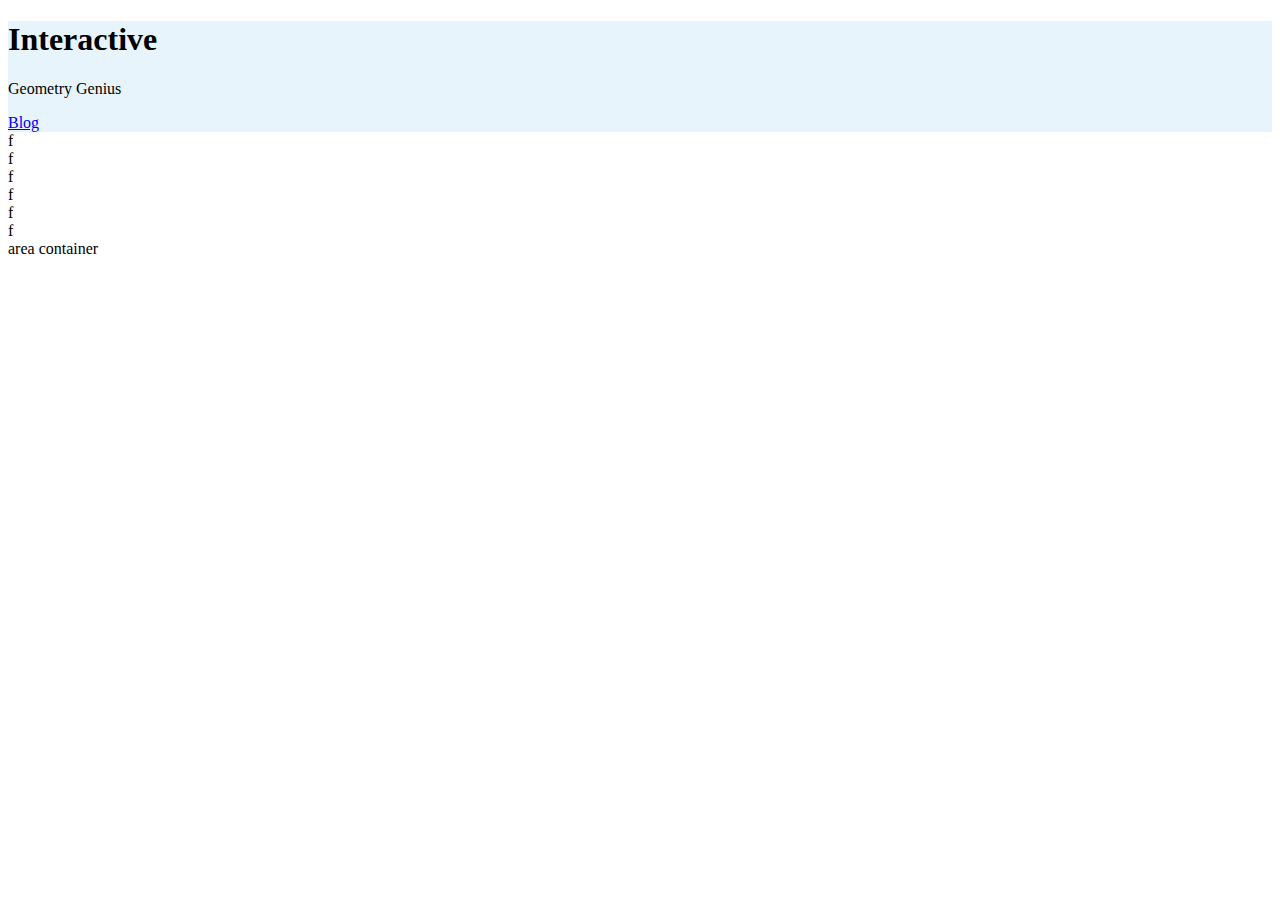
==== index.html @ 3a05bf35 "first commit" ====
<!DOCTYPE html>
<html lang="en">

<head>
    <meta charset="UTF-8">
    <meta http-equiv="X-UA-Compatible" content="IE=edge">
    <meta name="viewport" content="width=device-width, initial-scale=1.0">
    <!-- css link  -->
    <link rel="stylesheet" href="css/style.css">
    <!-- bootstrap cdn  -->
    <link href="https://cdn.jsdelivr.net/npm/bootstrap@5.3.0-alpha1/dist/css/bootstrap.min.css" rel="stylesheet"
        integrity="sha384-GLhlTQ8iRABdZLl6O3oVMWSktQOp6b7In1Zl3/Jr59b6EGGoI1aFkw7cmDA6j6gD" crossorigin="anonymous">
    <title>Geometric Genius</title>
</head>

<body>
    <div class="container">
        <header class="d-flex justify-content-between header-color px-4 align-items-center mt-3 py-2 rounded">
            <div class="left-side">
                <h1 class="fs-3 fw-bold mt-2">Interactive</h1>
                <p>Geometry Genius</p>
            </div>
            <div class="right-side">
                <a href="blog.html" class="btn btn-primary">Blog</a>
            </div>
        </header>
        <main class=" text-center mt-5">
            <div class="row">
                <div class="col-md-9">
                    <div class="row row-cols-md-3 g-0">
                        <div class="col bg-success">f</div>
                        <div class="col bg-danger">f</div>
                        <div class="col bg-primary">f</div>
                        <div class="col bg-success">f</div>
                        <div class="col bg-danger">f</div>
                        <div class="col bg-primary">f</div>
                    </div>
                </div>
                <div class="col-md-3">
                    <div class="col bg-dark">area container</div>
                </div>
            </div>

        </main>
    </div>
    <!-- javascript link  -->
    <script src="js/app.js"></script>
    <!-- bootstrap cdn  -->
    <script src="https://cdn.jsdelivr.net/npm/bootstrap@5.3.0-alpha1/dist/js/bootstrap.bundle.min.js"
        integrity="sha384-w76AqPfDkMBDXo30jS1Sgez6pr3x5MlQ1ZAGC+nuZB+EYdgRZgiwxhTBTkF7CXvN"
        crossorigin="anonymous"></script>

</body>

</html>
---- css/style.css ----
.header-color {
    background: rgba(16, 144, 216, 0.1);
}
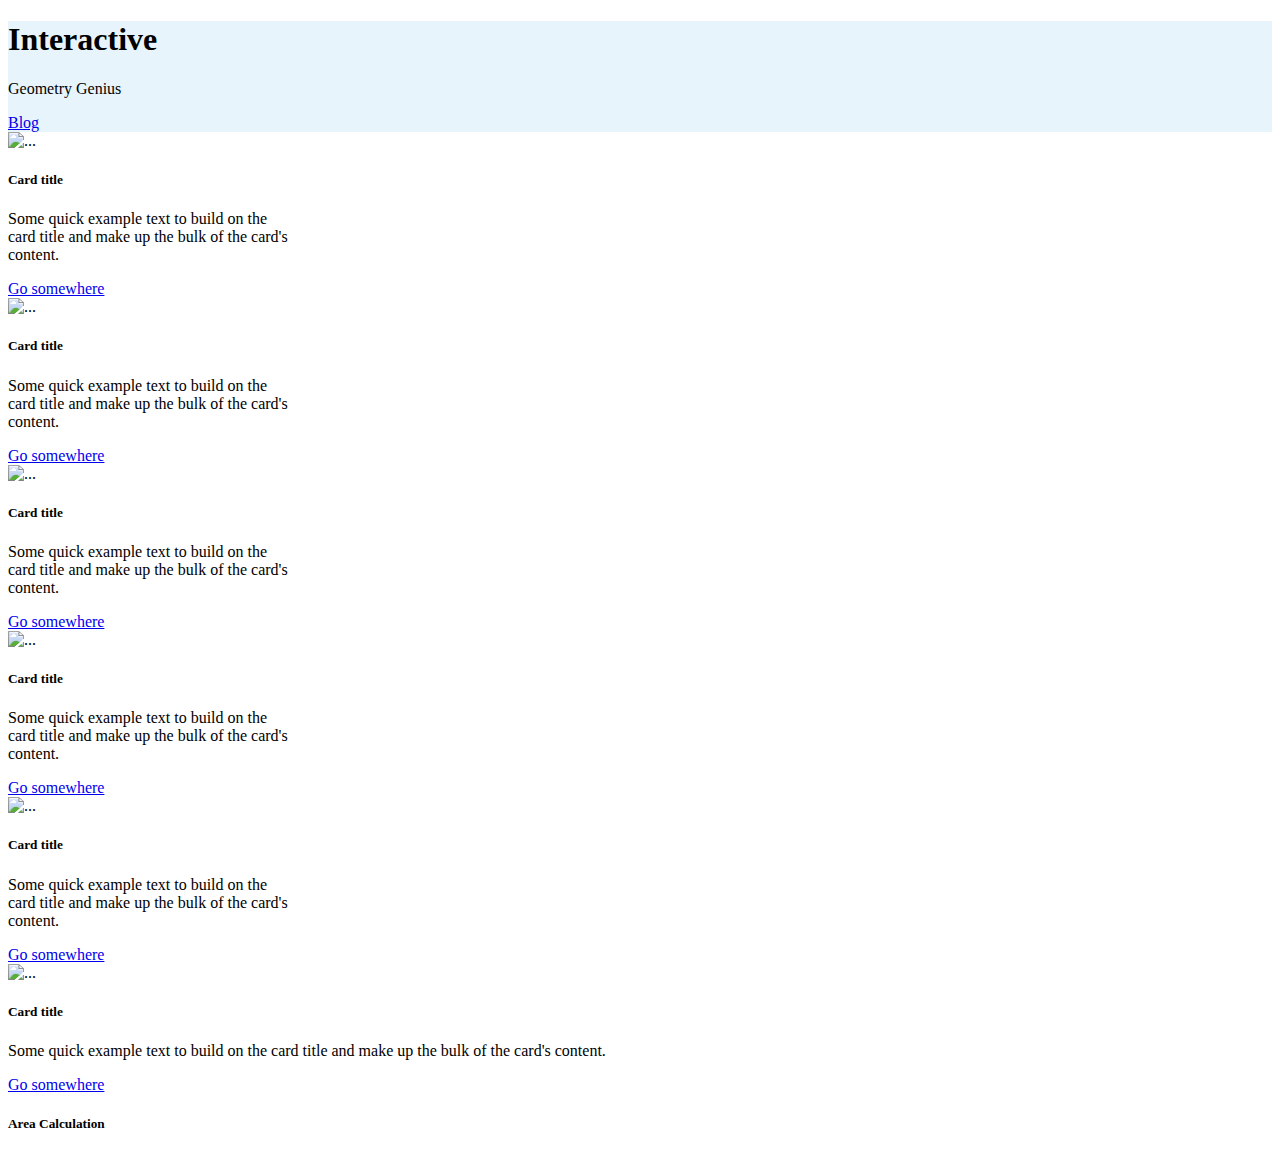
==== commit 49072466: "half design complete" ====
--- a/index.html
+++ b/index.html
@@ -24,23 +24,87 @@
                 <a href="blog.html" class="btn btn-primary">Blog</a>
             </div>
         </header>
+        <!-- main section started  -->
         <main class=" text-center mt-5">
-            <div class="row">
+            <div class="row g-0">
                 <div class="col-md-9">
-                    <div class="row row-cols-md-3 g-0">
-                        <div class="col bg-success">f</div>
-                        <div class="col bg-danger">f</div>
-                        <div class="col bg-primary">f</div>
-                        <div class="col bg-success">f</div>
-                        <div class="col bg-danger">f</div>
-                        <div class="col bg-primary">f</div>
+                    <div class="row row-cols-1 row-cols-sm-2 row-cols-md-3 g-0">
+                        <div class="col">
+                            <div class="card" style="width: 18rem;">
+                                <img src="..." class="card-img-top" alt="...">
+                                <div class="card-body">
+                                    <h5 class="card-title">Card title</h5>
+                                    <p class="card-text">Some quick example text to build on the card title and make up
+                                        the bulk of the card's content.</p>
+                                    <a href="#" class="btn btn-primary">Go somewhere</a>
+                                </div>
+                            </div>
+                        </div>
+                        <div class="col ">
+                            <div class="card" style="width: 18rem;">
+                                <img src="..." class="card-img-top" alt="...">
+                                <div class="card-body">
+                                    <h5 class="card-title">Card title</h5>
+                                    <p class="card-text">Some quick example text to build on the card title and make up
+                                        the bulk of the card's content.</p>
+                                    <a href="#" class="btn btn-primary">Go somewhere</a>
+                                </div>
+                            </div>
+                        </div>
+                        <div class="col ">
+                            <div class="card" style="width: 18rem;">
+                                <img src="..." class="card-img-top" alt="...">
+                                <div class="card-body">
+                                    <h5 class="card-title">Card title</h5>
+                                    <p class="card-text">Some quick example text to build on the card title and make up
+                                        the bulk of the card's content.</p>
+                                    <a href="#" class="btn btn-primary">Go somewhere</a>
+                                </div>
+                            </div>
+                        </div>
+                        <div class="col ">
+                            <div class="card" style="width: 18rem;">
+                                <img src="..." class="card-img-top" alt="...">
+                                <div class="card-body">
+                                    <h5 class="card-title">Card title</h5>
+                                    <p class="card-text">Some quick example text to build on the card title and make up
+                                        the bulk of the card's content.</p>
+                                    <a href="#" class="btn btn-primary">Go somewhere</a>
+                                </div>
+                            </div>
+                        </div>
+                        <div class="col ">
+                            <div class="card" style="width: 18rem;">
+                                <img src="..." class="card-img-top" alt="...">
+                                <div class="card-body">
+                                    <h5 class="card-title">Card title</h5>
+                                    <p class="card-text">Some quick example text to build on the card title and make up
+                                        the bulk of the card's content.</p>
+                                    <a href="#" class="btn btn-primary">Go somewhere</a>
+                                </div>
+                            </div>
+                        </div>
+                        <div class="col my-4">
+                            <div class="card">
+                                <img src="..." class="card-img-top" alt="...">
+                                <div class="card-body">
+                                    <h5 class="card-title">Card title</h5>
+                                    <p class="card-text">Some quick example text to build on the card title and make up
+                                        the bulk of the card's content.</p>
+                                    <a href="#" class="btn btn-primary">Go somewhere</a>
+                                </div>
+                            </div>
+                        </div>
                     </div>
                 </div>
-                <div class="col-md-3">
-                    <div class="col bg-dark">area container</div>
+                <div class="col-md-3 g-0 mb-5">
+                    <div class="card">
+                        <div class="card-body">
+                            <h5 class="card-title text-decoration-underline">Area Calculation</h5>
+                        </div>
+                    </div>
                 </div>
             </div>
-
         </main>
     </div>
     <!-- javascript link  -->
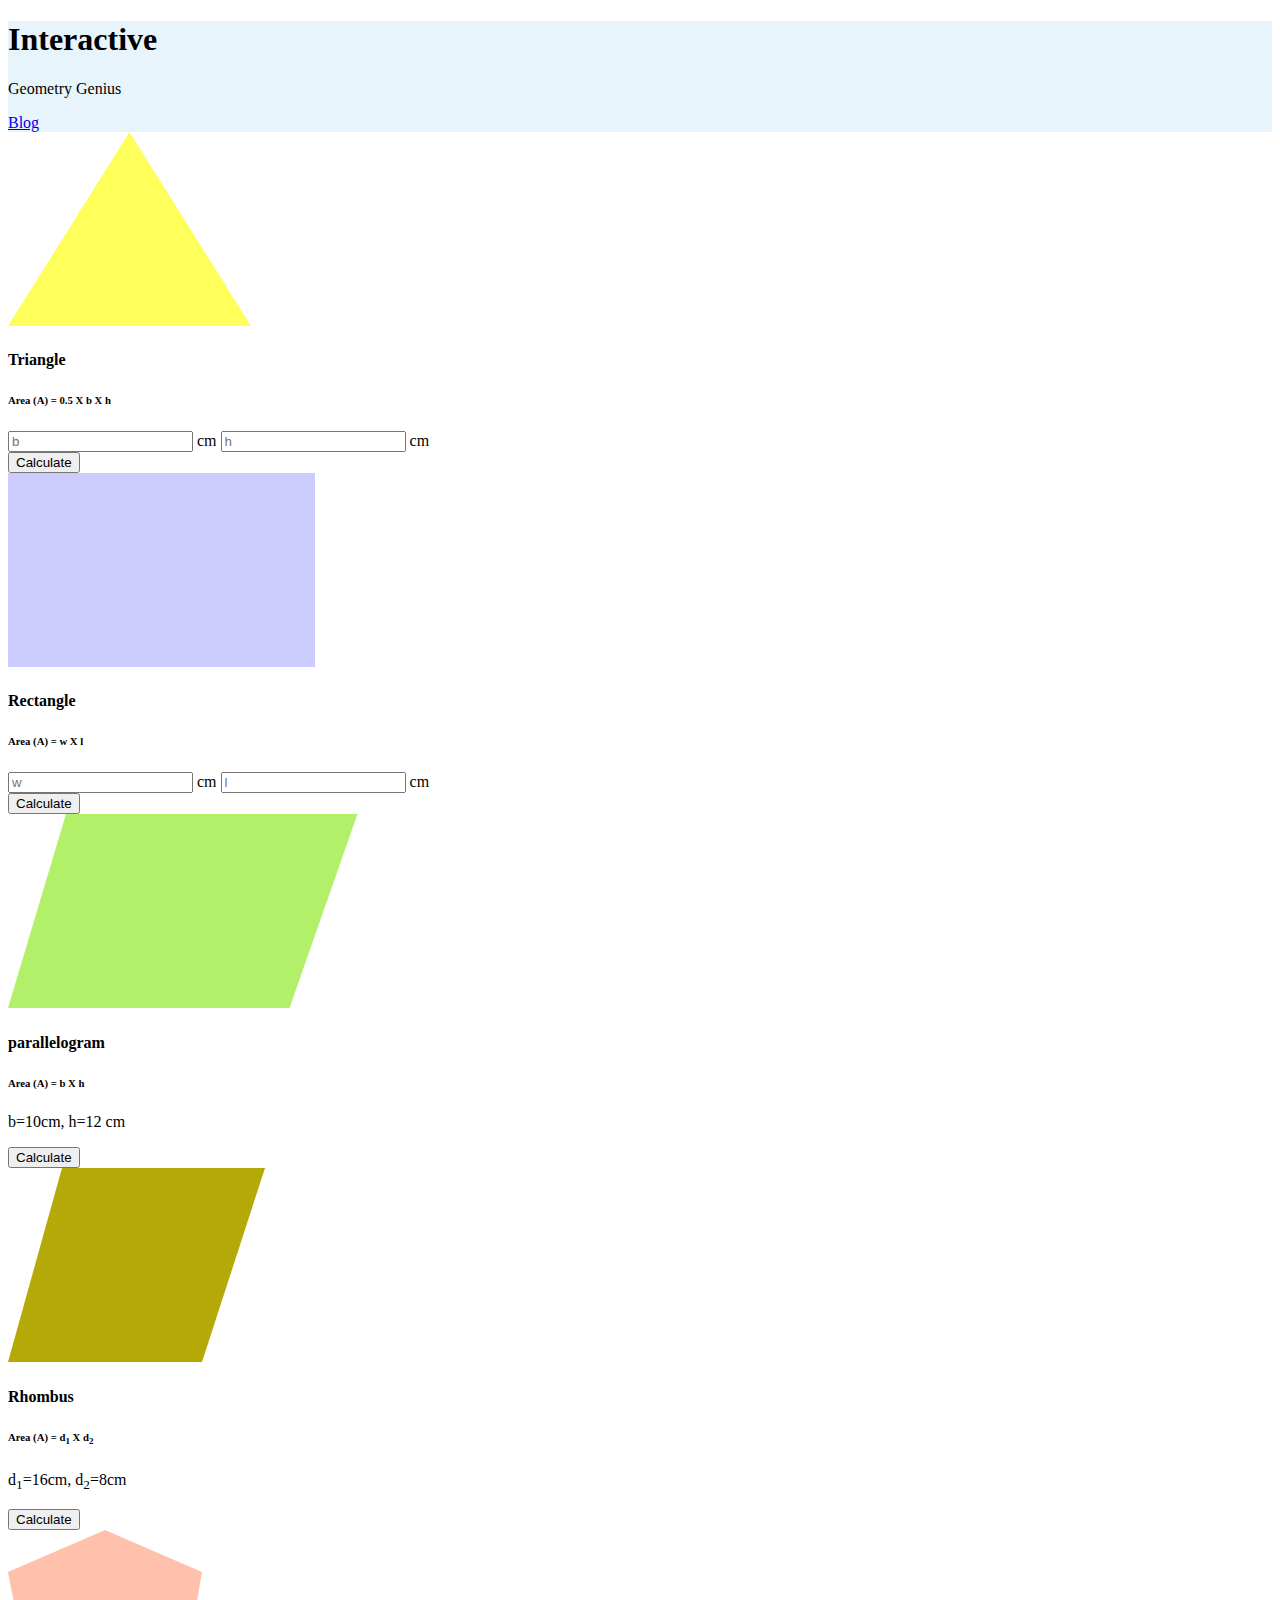
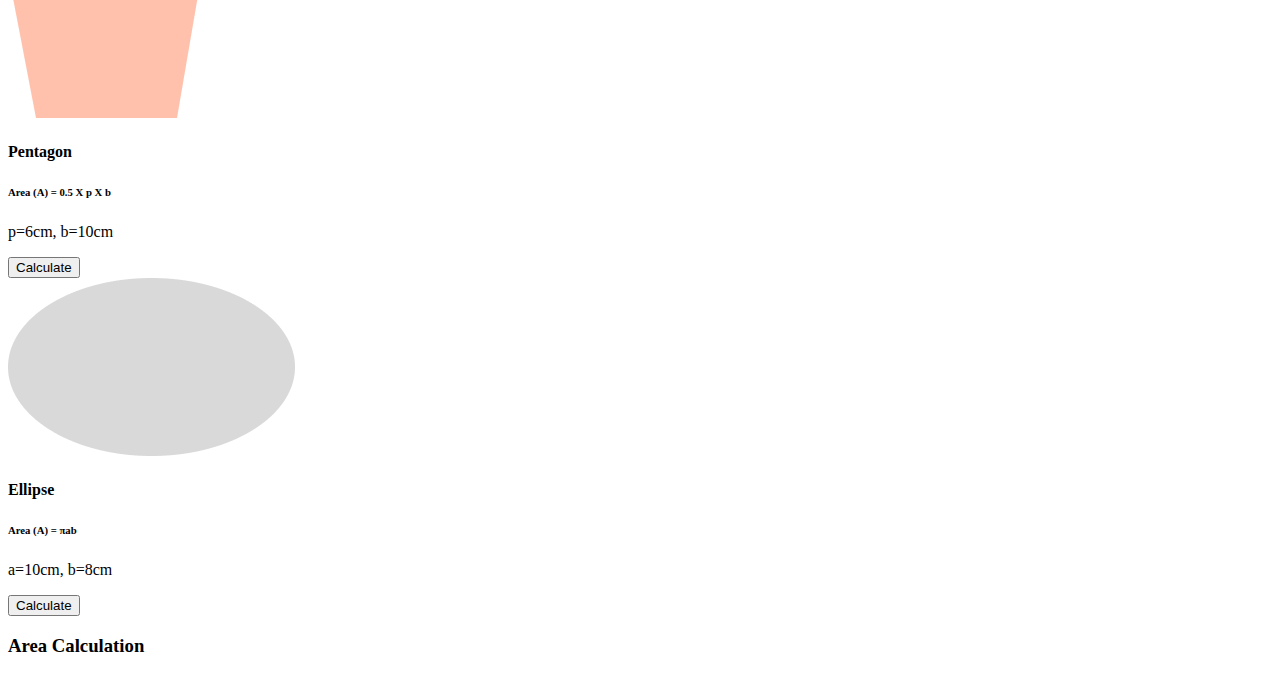
==== commit c0181900: "index file done" ====
--- a/index.html
+++ b/index.html
@@ -25,87 +25,120 @@
             </div>
         </header>
         <!-- main section started  -->
-        <main class=" text-center mt-5">
-            <div class="row g-0">
-                <div class="col-md-9">
-                    <div class="row row-cols-1 row-cols-sm-2 row-cols-md-3 g-0">
+        <!-- Main Section -->
+        <main class="container">
+            <div class="py-5">
+                <div class="d-flex flex-column flex-md-row">
+                    <div class="row row-cols-1 row-cols-md-3 g-4 custom-card-group-width mb-3">
                         <div class="col">
-                            <div class="card" style="width: 18rem;">
-                                <img src="..." class="card-img-top" alt="...">
-                                <div class="card-body">
-                                    <h5 class="card-title">Card title</h5>
-                                    <p class="card-text">Some quick example text to build on the card title and make up
-                                        the bulk of the card's content.</p>
-                                    <a href="#" class="btn btn-primary">Go somewhere</a>
+                            <!-- Triangle -->
+                            <div class="card h-100" id="background1" onmouseenter="changeStyle1()">
+                                <img src="images/triangle.png" class="card-img img-fluid mx-auto pt-5 px-5 pb-3"
+                                    alt="triangle">
+                                <div class="card-body text-center">
+                                    <h4 class="card-title" id="first-name">Triangle</h4>
+                                    <h6>Area (A) = 0.5 X b X h</h6>
+                                    <div class="d-flex justify-content-center py-3">
+                                        <input type="number" name="" id="triangle-base" placeholder="b"
+                                            class="w-25 border-0 input-bg rounded px-2 py-1 mx-2"> <span>cm</span>
+                                        <input type="number" name="" id="triangle-height" placeholder="h"
+                                            class="w-25 border-0 input-bg rounded px-2 py-1 mx-2"> <span>cm</span>
+                                    </div>
+                                    <button class="btn btn-primary text-center w-75" id="first-card">Calculate</button>
                                 </div>
                             </div>
                         </div>
-                        <div class="col ">
-                            <div class="card" style="width: 18rem;">
-                                <img src="..." class="card-img-top" alt="...">
-                                <div class="card-body">
-                                    <h5 class="card-title">Card title</h5>
-                                    <p class="card-text">Some quick example text to build on the card title and make up
-                                        the bulk of the card's content.</p>
-                                    <a href="#" class="btn btn-primary">Go somewhere</a>
+                        <div class="col">
+                            <!-- Rectangle -->
+                            <div class="card h-100" id="background2" onmouseenter="changeStyle2()">
+                                <img src="images/rectangle.png" class="card-img img-fluid mx-auto pt-5 px-5 pb-3"
+                                    alt="triangle">
+                                <div class="card-body text-center">
+                                    <h4 class="card-title" id="second-name">Rectangle</h4>
+                                    <h6>Area (A) = w X l</h6>
+                                    <div class="d-flex justify-content-center py-3">
+                                        <input type="number" name="" id="rectangle-base" placeholder="w"
+                                            class="w-25 border-0 input-bg rounded px-2 py-1 mx-2"> <span>cm</span>
+                                        <input type="number" name="" id="rectangle-height" placeholder="l"
+                                            class="w-25 border-0 input-bg rounded px-2 py-1 mx-2"> <span>cm</span>
+                                    </div>
+                                    <button id="second-card" class="btn btn-primary text-center w-75">Calculate</button>
                                 </div>
                             </div>
                         </div>
-                        <div class="col ">
-                            <div class="card" style="width: 18rem;">
-                                <img src="..." class="card-img-top" alt="...">
-                                <div class="card-body">
-                                    <h5 class="card-title">Card title</h5>
-                                    <p class="card-text">Some quick example text to build on the card title and make up
-                                        the bulk of the card's content.</p>
-                                    <a href="#" class="btn btn-primary">Go somewhere</a>
+                        <div class="col">
+                            <!-- Parallelogram -->
+                            <div class="card h-100" id="background3" onmouseenter="changeStyle3()">
+                                <img src="images/parallelogram.png" class="card-img img-fluid mx-auto pt-5 px-5 pb-3"
+                                    alt="triangle">
+                                <div class="card-body text-center">
+                                    <h4 class="card-title" id="third-name">parallelogram</h4>
+                                    <h6>Area (A) = b X h</h6>
+                                    <p>b=<span id="parallelogram-base">10</span>cm, h=<span
+                                            id="parallelogram-height">12</span> cm</p>
+                                    <button id="third-card" class="btn btn-primary text-center w-75">Calculate</button>
                                 </div>
                             </div>
                         </div>
-                        <div class="col ">
-                            <div class="card" style="width: 18rem;">
-                                <img src="..." class="card-img-top" alt="...">
-                                <div class="card-body">
-                                    <h5 class="card-title">Card title</h5>
-                                    <p class="card-text">Some quick example text to build on the card title and make up
-                                        the bulk of the card's content.</p>
-                                    <a href="#" class="btn btn-primary">Go somewhere</a>
+                        <div class="col">
+                            <!-- Rhombus -->
+                            <div class="card h-100" id="background4" onmouseenter="changeStyle4()">
+                                <img src="images/rhombus.png" class="card-img img-fluid mx-auto pt-5 px-5 pb-3"
+                                    alt="triangle">
+                                <div class="card-body text-center">
+                                    <h4 class="card-title" id="fourth-name">Rhombus</h4>
+                                    <h6>Area (A) = d<sub>1</sub> X d<sub>2</sub></h6>
+                                    <p>d<sub>1</sub>=<span id="rhombus-base">16</span>cm, d<sub>2</sub>=<span
+                                            id="rhombus-height">8</span>cm</p>
+                                    <button id="fourth-card" class="btn btn-primary text-center w-75">Calculate</button>
                                 </div>
                             </div>
                         </div>
-                        <div class="col ">
-                            <div class="card" style="width: 18rem;">
-                                <img src="..." class="card-img-top" alt="...">
-                                <div class="card-body">
-                                    <h5 class="card-title">Card title</h5>
-                                    <p class="card-text">Some quick example text to build on the card title and make up
-                                        the bulk of the card's content.</p>
-                                    <a href="#" class="btn btn-primary">Go somewhere</a>
+                        <div class="col">
+                            <!-- Pentagon -->
+                            <div class="card h-100" id="background5" onmouseenter="changeStyle5()">
+                                <img src="images/pentagon.png" class="card-img img-fluid mx-auto pt-5 px-5 pb-3"
+                                    alt="triangle">
+                                <div class="card-body text-center">
+                                    <h4 class="card-title" id="fifth-name">Pentagon</h4>
+                                    <h6>Area (A) = 0.5 X p X b</h6>
+                                    <p>p=<span id="pentagon-base">6</span>cm, b=<span id="pentagon-height">10</span>cm
+                                    </p>
+                                    <button id="fifth-card" class="btn btn-primary text-center w-75">Calculate</button>
                                 </div>
                             </div>
                         </div>
-                        <div class="col my-4">
-                            <div class="card">
-                                <img src="..." class="card-img-top" alt="...">
-                                <div class="card-body">
-                                    <h5 class="card-title">Card title</h5>
-                                    <p class="card-text">Some quick example text to build on the card title and make up
-                                        the bulk of the card's content.</p>
-                                    <a href="#" class="btn btn-primary">Go somewhere</a>
+                        <div class="col">
+                            <!-- Ellipse -->
+                            <div class="card h-100" id="background6" onmouseenter="changeStyle6()">
+                                <img src="images/ellipse.png" class="card-img img-fluid mx-auto pt-5 px-5 pb-3"
+                                    alt="triangle">
+                                <div class="card-body text-center">
+                                    <h4 class="card-title" id="sixth-name">Ellipse</h4>
+                                    <h6>Area (A) = πab</h6>
+                                    <p>a=<span id="ellipse-base">10</span>cm, b=<span id="ellipse-height">8</span>cm</p>
+                                    <button id="sixth-card" class="btn btn-primary text-center w-75">Calculate</button>
                                 </div>
                             </div>
                         </div>
                     </div>
-                </div>
-                <div class="col-md-3 g-0 mb-5">
-                    <div class="card">
-                        <div class="card-body">
-                            <h5 class="card-title text-decoration-underline">Area Calculation</h5>
+                    <div class="card  ms-md-2 h-100 custom-calculation-width">
+                        <div class="card-body w-100">
+                            <h3 class="card-title text-center fs-5 text-decoration-underline">Area Calculation</h3>
+                            <div class="overflow-x-auto">
+                                <table class="table">
+                                    <tbody id="table-container">
+                                    </tbody>
+                                </table>
+                            </div>
                         </div>
                     </div>
                 </div>
             </div>
+
+
         </main>
+
     </div>
     <!-- javascript link  -->
     <script src="js/app.js"></script>
--- a/css/style.css
+++ b/css/style.css
@@ -1,3 +1,7 @@
 .header-color {
     background: rgba(16, 144, 216, 0.1);
+}
+
+.bg-input {
+    background: #F1F1F1 !important;
 }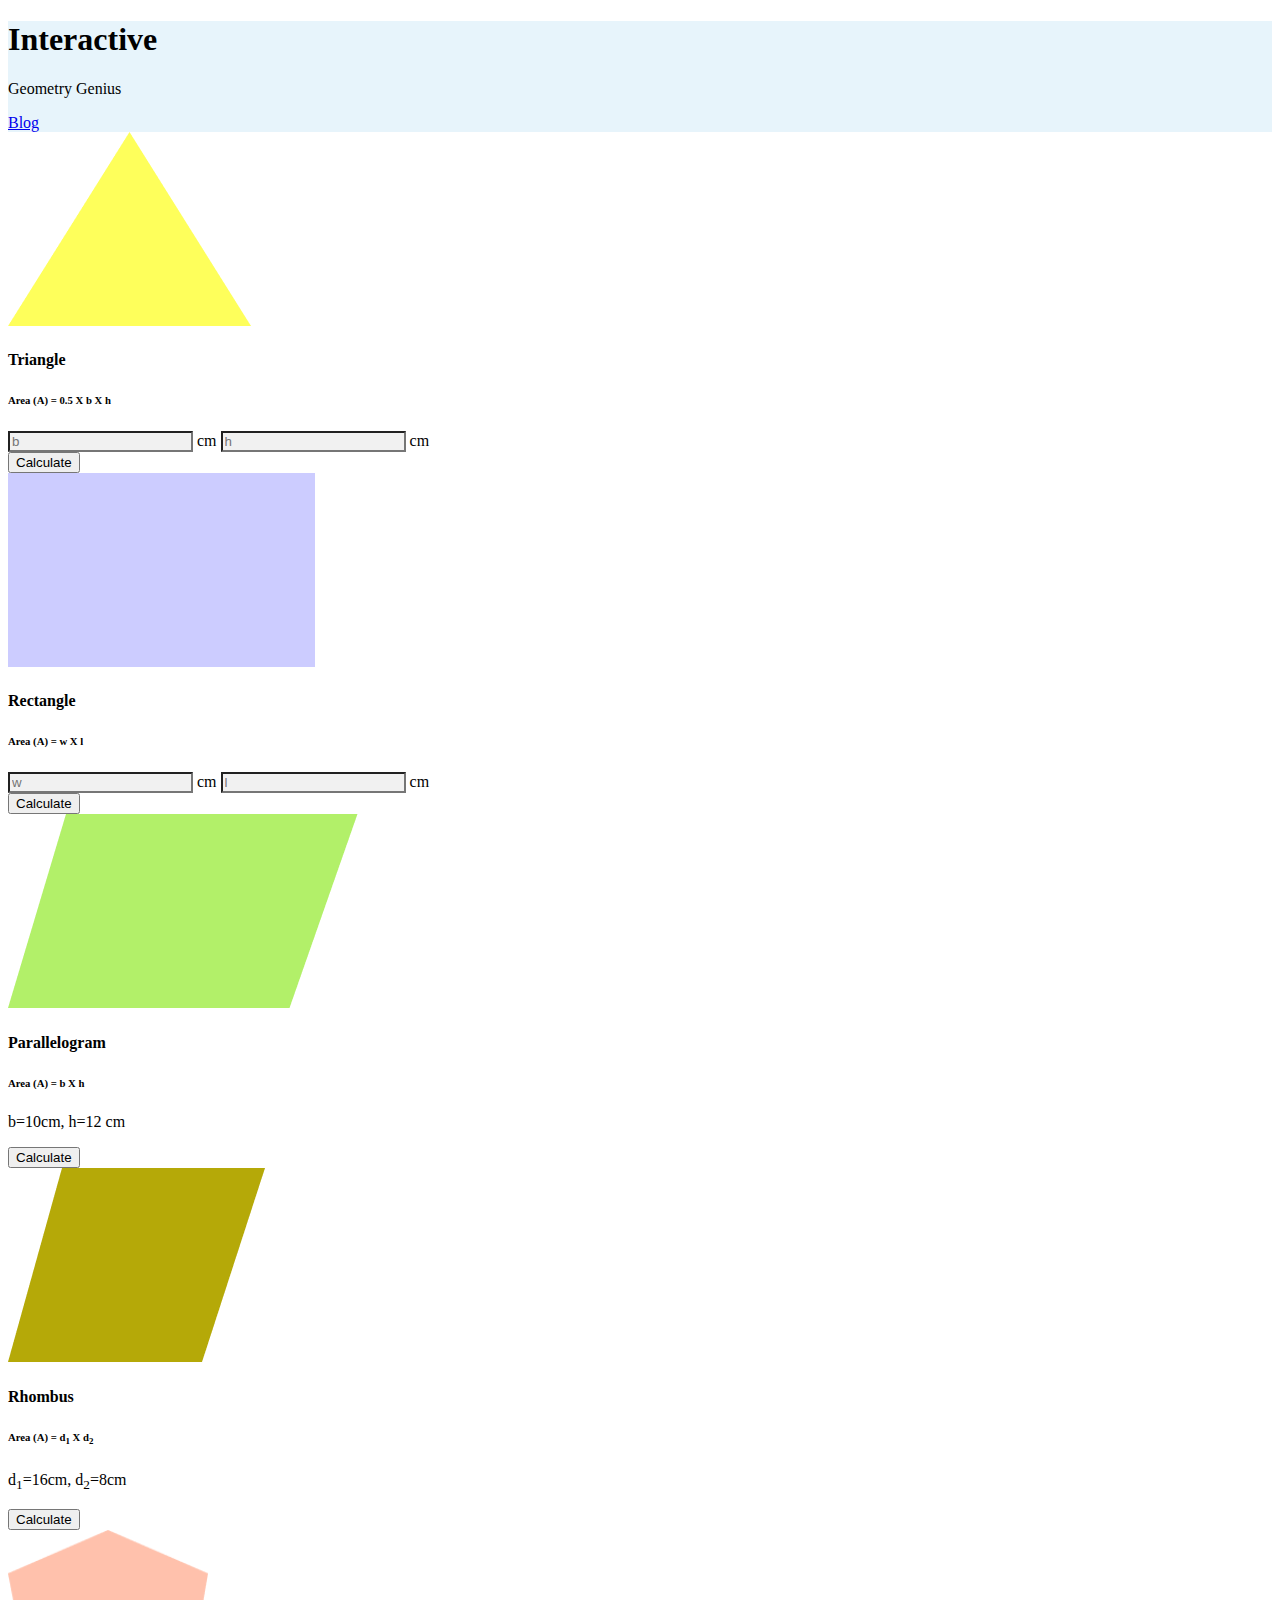
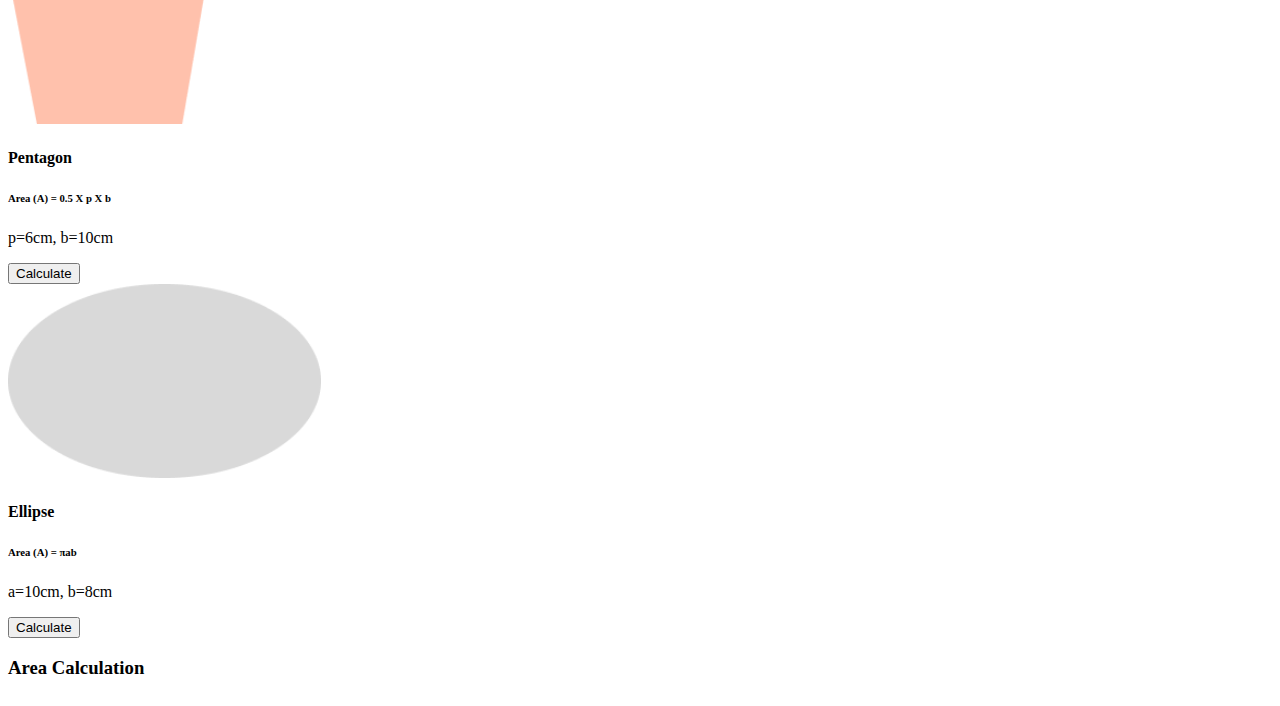
==== commit 2d6fee2c: "design solve" ====
--- a/index.html
+++ b/index.html
@@ -51,9 +51,9 @@
                         <div class="col">
                             <!-- Rectangle -->
                             <div class="card h-100" id="background2" onmouseenter="changeStyle2()">
-                                <img src="images/rectangle.png" class="card-img img-fluid mx-auto pt-5 px-5 pb-3"
+                                <img src="images/rectangle.png" class="card-img mt-3 img-fluid mx-auto pt-5 px-5 pb-3"
                                     alt="triangle">
-                                <div class="card-body text-center">
+                                <div class="mt-2 card-body text-center">
                                     <h4 class="card-title" id="second-name">Rectangle</h4>
                                     <h6>Area (A) = w X l</h6>
                                     <div class="d-flex justify-content-center py-3">
@@ -69,42 +69,45 @@
                         <div class="col">
                             <!-- Parallelogram -->
                             <div class="card h-100" id="background3" onmouseenter="changeStyle3()">
-                                <img src="images/parallelogram.png" class="card-img img-fluid mx-auto pt-5 px-5 pb-3"
-                                    alt="triangle">
-                                <div class="card-body text-center">
-                                    <h4 class="card-title" id="third-name">parallelogram</h4>
+                                <img src="images/parallelogram.png"
+                                    class="card-img mt-4 img-fluid mx-auto pt-5 px-5 pb-3" alt="triangle">
+                                <div class="card-body mt-2 text-center">
+                                    <h4 class="card-title" id="third-name">Parallelogram</h4>
                                     <h6>Area (A) = b X h</h6>
-                                    <p>b=<span id="parallelogram-base">10</span>cm, h=<span
+                                    <p class="mt-4">b=<span id="parallelogram-base">10</span>cm, h=<span
                                             id="parallelogram-height">12</span> cm</p>
-                                    <button id="third-card" class="btn btn-primary text-center w-75">Calculate</button>
+                                    <button id="third-card"
+                                        class="btn btn-primary text-center w-75 mt-2">Calculate</button>
                                 </div>
                             </div>
                         </div>
                         <div class="col">
                             <!-- Rhombus -->
                             <div class="card h-100" id="background4" onmouseenter="changeStyle4()">
-                                <img src="images/rhombus.png" class="card-img img-fluid mx-auto pt-5 px-5 pb-3"
+                                <img src="images/rhombus.png" class="card-img img-fluid mx-auto mt-5 px-5 pb-3"
                                     alt="triangle">
                                 <div class="card-body text-center">
                                     <h4 class="card-title" id="fourth-name">Rhombus</h4>
                                     <h6>Area (A) = d<sub>1</sub> X d<sub>2</sub></h6>
                                     <p>d<sub>1</sub>=<span id="rhombus-base">16</span>cm, d<sub>2</sub>=<span
                                             id="rhombus-height">8</span>cm</p>
-                                    <button id="fourth-card" class="btn btn-primary text-center w-75">Calculate</button>
+                                    <button id="fourth-card"
+                                        class="btn btn-primary text-center w-75 mt-2">Calculate</button>
                                 </div>
                             </div>
                         </div>
                         <div class="col">
                             <!-- Pentagon -->
                             <div class="card h-100" id="background5" onmouseenter="changeStyle5()">
-                                <img src="images/pentagon.png" class="card-img img-fluid mx-auto pt-5 px-5 pb-3"
+                                <img src="images/pentagon.png" class="card-img img-fluid mx-auto mt-3 px-5 pb-3"
                                     alt="triangle">
                                 <div class="card-body text-center">
                                     <h4 class="card-title" id="fifth-name">Pentagon</h4>
                                     <h6>Area (A) = 0.5 X p X b</h6>
                                     <p>p=<span id="pentagon-base">6</span>cm, b=<span id="pentagon-height">10</span>cm
                                     </p>
-                                    <button id="fifth-card" class="btn btn-primary text-center w-75">Calculate</button>
+                                    <button id="fifth-card"
+                                        class="btn btn-primary text-center w-75 mt-2">Calculate</button>
                                 </div>
                             </div>
                         </div>
@@ -113,11 +116,12 @@
                             <div class="card h-100" id="background6" onmouseenter="changeStyle6()">
                                 <img src="images/ellipse.png" class="card-img img-fluid mx-auto pt-5 px-5 pb-3"
                                     alt="triangle">
-                                <div class="card-body text-center">
+                                <div class="card-body mt-4 text-center">
                                     <h4 class="card-title" id="sixth-name">Ellipse</h4>
                                     <h6>Area (A) = πab</h6>
                                     <p>a=<span id="ellipse-base">10</span>cm, b=<span id="ellipse-height">8</span>cm</p>
-                                    <button id="sixth-card" class="btn btn-primary text-center w-75">Calculate</button>
+                                    <button id="sixth-card"
+                                        class="btn btn-primary mt-1 text-center w-75">Calculate</button>
                                 </div>
                             </div>
                         </div>
--- a/css/style.css
+++ b/css/style.css
@@ -2,6 +2,46 @@
     background: rgba(16, 144, 216, 0.1);
 }
 
-.bg-input {
-    background: #F1F1F1 !important;
+/* Navbar background */
+.nav-bg-color {
+    background-color: rgba(16, 144, 216, 0.1);
+}
+
+.color-primary {
+    color: rgba(17, 17, 17, 0.8);
+}
+
+.color-secondary {
+    color: rgba(17, 17, 17, 0.6);
+}
+
+.input-bg {
+    background-color: #F1F1F1;
+}
+
+.card-img {
+    /* width: 100%; */
+    height: 194px;
+}
+
+.custom-card-group-width {
+    width: 65%;
+}
+
+.custom-calculation-width {
+    width: 35%;
+}
+
+#background {
+    background-color: white;
+}
+
+@media screen and (max-width: 576px) {
+    .custom-card-group-width {
+        width: 100%;
+    }
+
+    .custom-calculation-width {
+        width: 100%;
+    }
 }